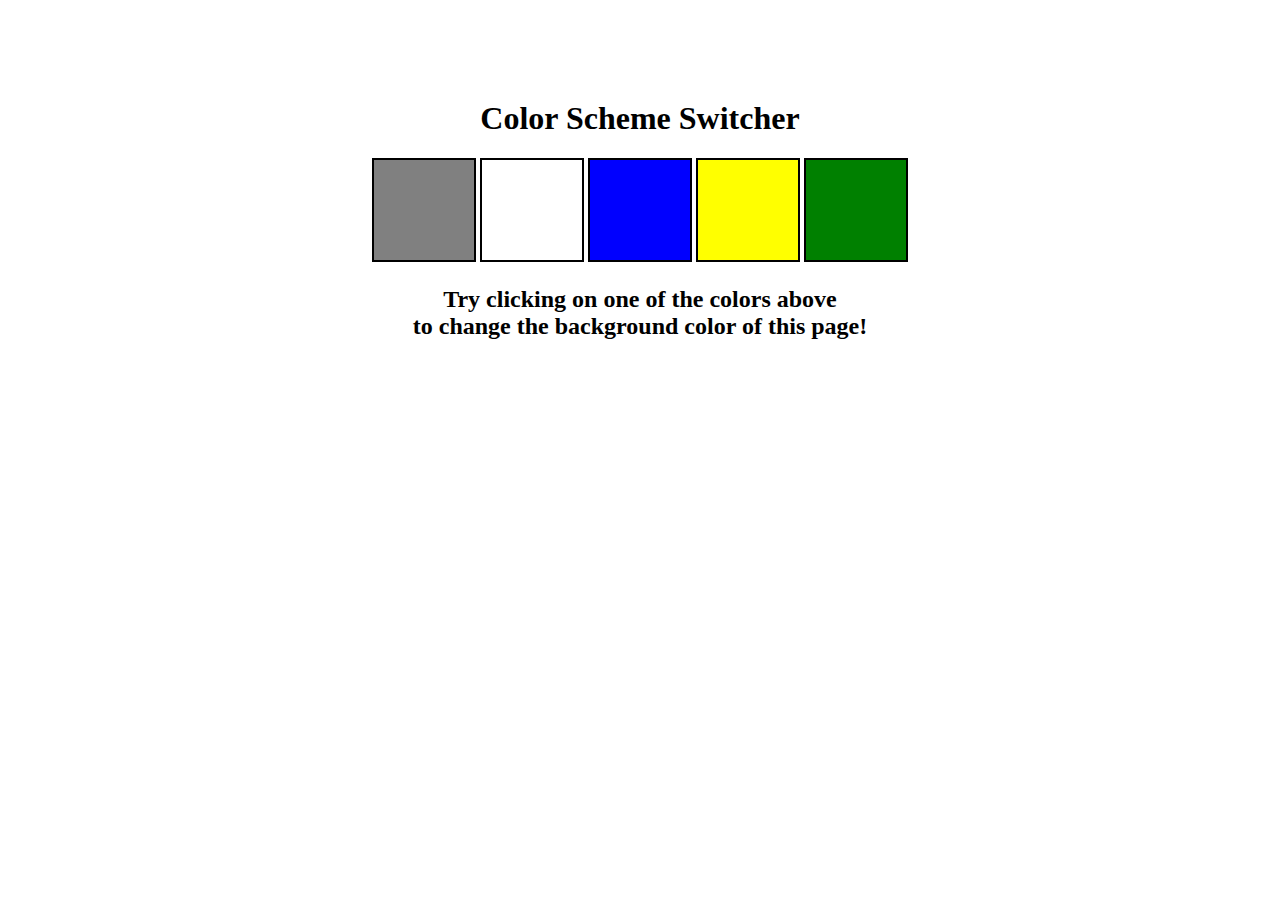
==== project1.html @ e1fcfd49 "added files" ====
<!DOCTYPE html>
<html lang="en">
  <head>
    <meta charset="UTF-8" />
    <meta name="viewport" content="width=device-width, initial-scale=1.0" />
    <meta http-equiv="X-UA-Compatible" content="ie=edge" />
    <link rel="stylesheet" href="project1.css" />
    <!-- <link rel="stylesheet" href="project1.css" /> -->
    <title>JavaScript Background Color Switcher</title>
  </head>
  <body
    
    <div class="canvas">
      <!-- <a
        style="
          background-color: #fff;
          padding: 10px 30px;
          border-radius: 8px;
          color: #212121;
          text-decoration: none;
          border: 2px solid #212121;
        "
        href="../index.html"
        >Back to Home Page</a
      > -->
      <h1>Color Scheme Switcher</h1>
      <span class="button" id="grey"></span>
      <span class="button" id="white"></span>
      <span class="button" id="blue"></span>
      <span class="button" id="yellow"></span>
      <span class="button" id="green"></span>
      <h2>
        Try clicking on one of the colors above
        <span>to change the background color of this page!</span>
      </h2>
    </div>
    <script src="project1.js"></script>
  </body>
</html>
---- project1.css ----
html {
    margin: 0;
  }
  
  span {
    display: block;
  }
  .canvas {
    margin: 100px auto 100px;
    width: 80%;
    text-align: center;
  }
  
  .button {
    width: 100px;
    height: 100px;
    border: solid black 2px;
    display: inline-block;
  }
  
  #grey {
    background: grey;
  }
  
  #white {
    background: white;
  }
  #blue {
    background: blue;
  }
  #yellow {
    background: yellow;
  }
  #green {
    background: green;
  }
---- project1.css ----
html {
    margin: 0;
  }
  
  span {
    display: block;
  }
  .canvas {
    margin: 100px auto 100px;
    width: 80%;
    text-align: center;
  }
  
  .button {
    width: 100px;
    height: 100px;
    border: solid black 2px;
    display: inline-block;
  }
  
  #grey {
    background: grey;
  }
  
  #white {
    background: white;
  }
  #blue {
    background: blue;
  }
  #yellow {
    background: yellow;
  }
  #green {
    background: green;
  }
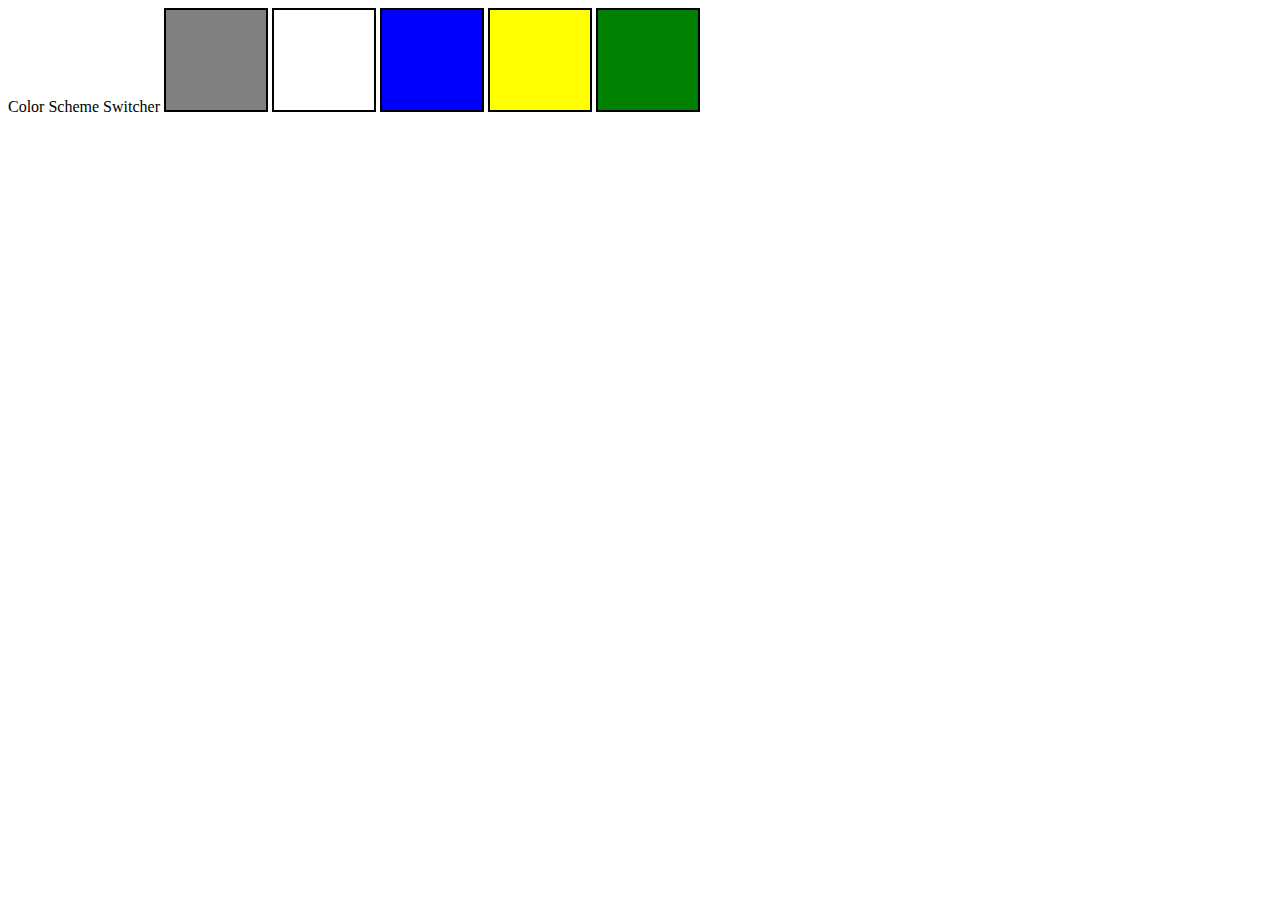
==== commit ed744ef1: "Update project1.html" ====
--- a/project1.html
+++ b/project1.html
@@ -5,35 +5,17 @@
     <meta name="viewport" content="width=device-width, initial-scale=1.0" />
     <meta http-equiv="X-UA-Compatible" content="ie=edge" />
     <link rel="stylesheet" href="project1.css" />
-    <!-- <link rel="stylesheet" href="project1.css" /> -->
     <title>JavaScript Background Color Switcher</title>
   </head>
   <body
     
-    <div class="canvas">
-      <!-- <a
-        style="
-          background-color: #fff;
-          padding: 10px 30px;
-          border-radius: 8px;
-          color: #212121;
-          text-decoration: none;
-          border: 2px solid #212121;
-        "
-        href="../index.html"
-        >Back to Home Page</a
-      > -->
+
       <h1>Color Scheme Switcher</h1>
       <span class="button" id="grey"></span>
       <span class="button" id="white"></span>
       <span class="button" id="blue"></span>
       <span class="button" id="yellow"></span>
       <span class="button" id="green"></span>
-      <h2>
-        Try clicking on one of the colors above
-        <span>to change the background color of this page!</span>
-      </h2>
-    </div>
     <script src="project1.js"></script>
   </body>
 </html>
--- a/project1.css
+++ b/project1.css
@@ -33,4 +33,4 @@
   }
   #green {
     background: green;
-  }+  }
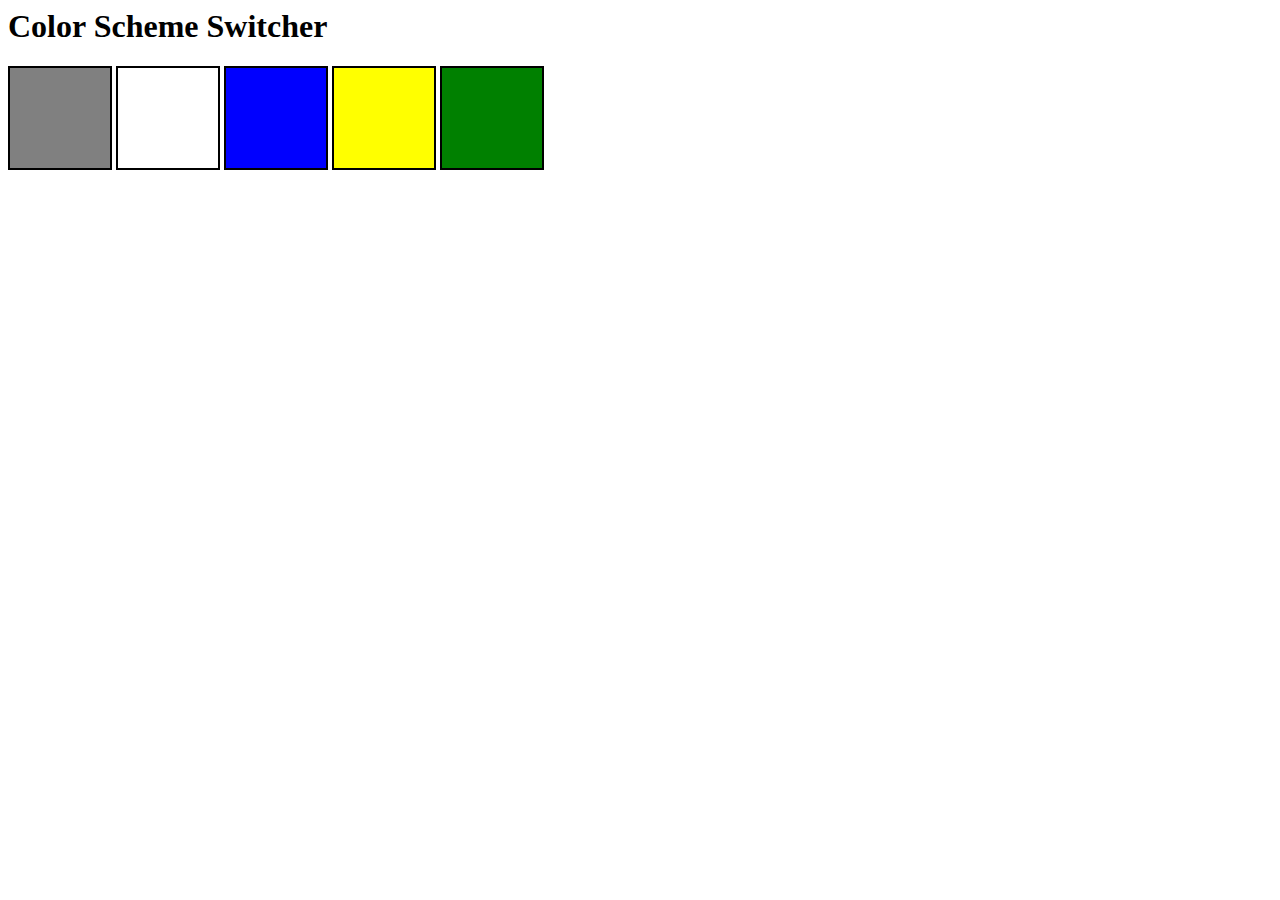
==== commit 6945fb9b: "Update project1.html" ====
--- a/project1.html
+++ b/project1.html
@@ -1,4 +1,4 @@
-<!DOCTYPE html>
+
 <html lang="en">
   <head>
     <meta charset="UTF-8" />
@@ -7,7 +7,7 @@
     <link rel="stylesheet" href="project1.css" />
     <title>JavaScript Background Color Switcher</title>
   </head>
-  <body
+  <body>
     
 
       <h1>Color Scheme Switcher</h1>
